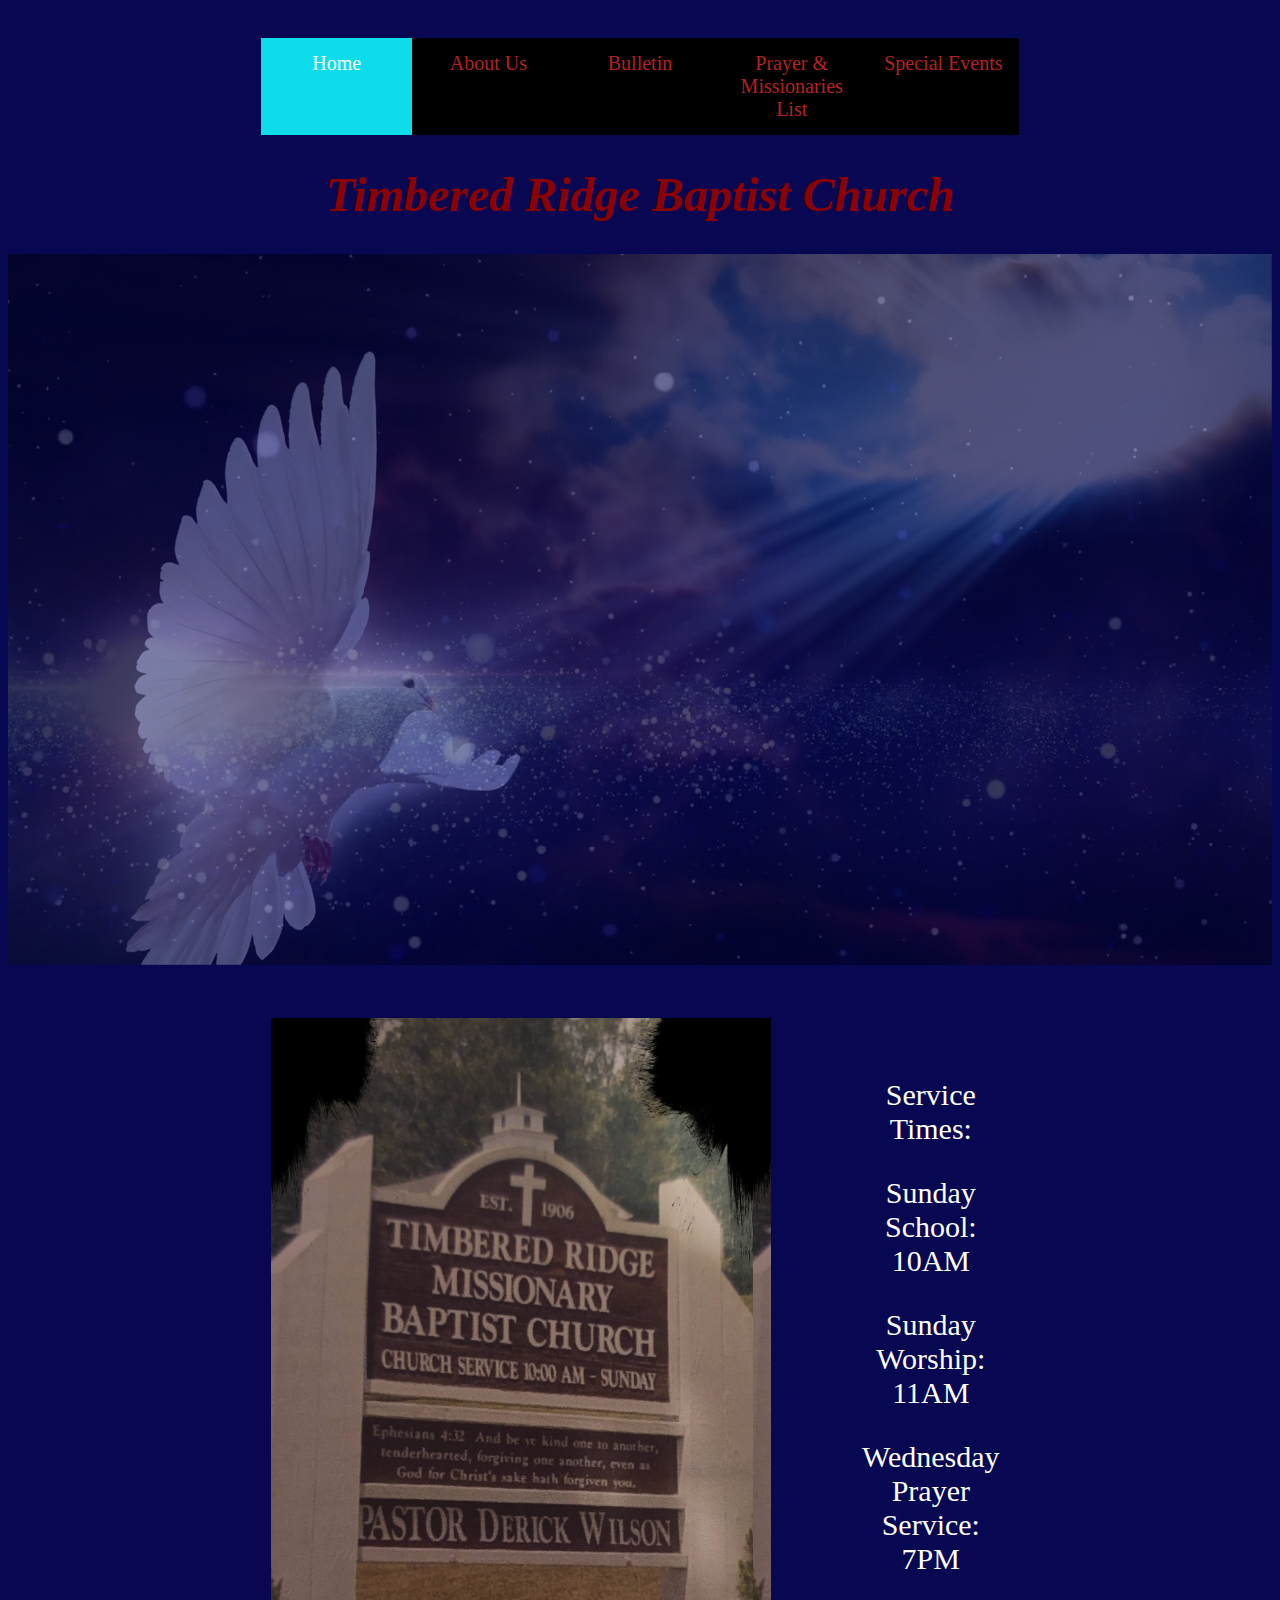
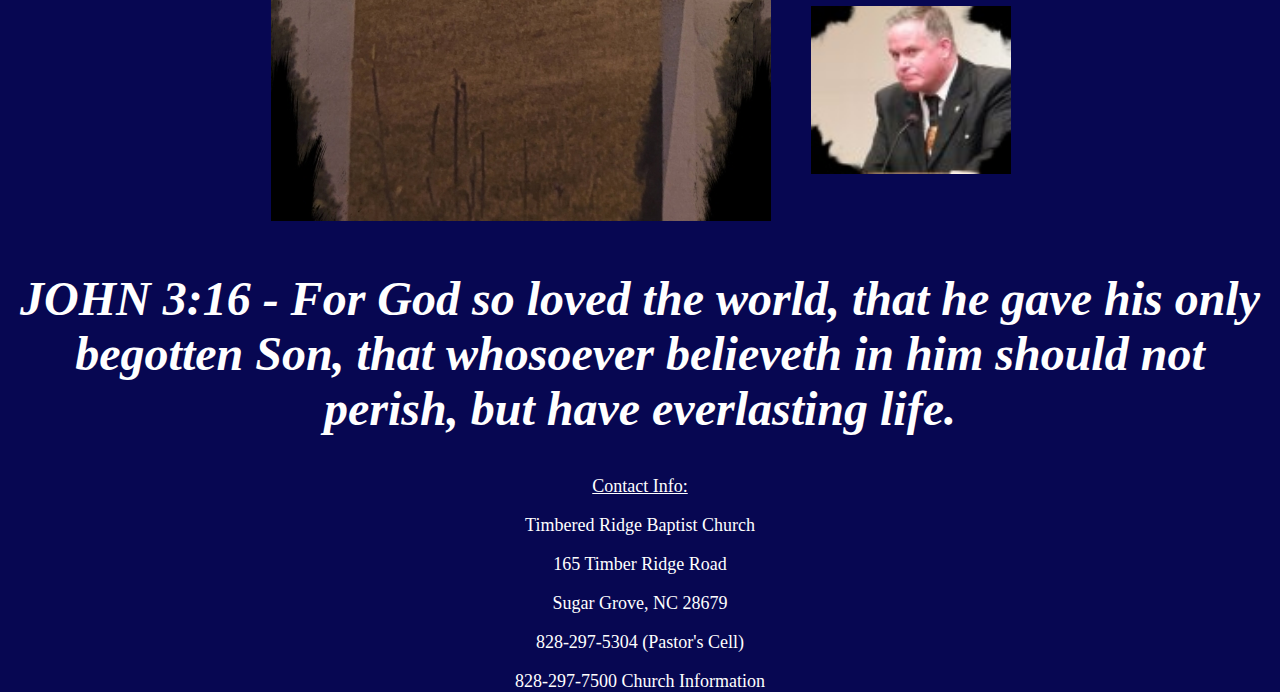
==== index.html @ ec34aa9e "Add files via upload" ====
<!DOCTYPE html>
<html>
  <head>
    <title>Timbered Ridge Baptist Church</title>
    <link rel="stylesheet" type="text/css" href="Site.css" />

    <meta
      name="keywords"
      content="church, baptist, Timbered Ridge, 
   Vilas, Boone, Zionville, surrounding areas"
    />
  </head>
  <div>
    <nav>
      <div class="navbar">
        <a href="/index.html" class="active">Home</a>
        <a href="/about.html">About Us</a>
        <a href="/announcements.html">Bulletin</a>
        <a href="/prayer.html">Prayer & Missionaries List</a>
        <a href="/events.html">Special Events</a>
      </div>
    </nav>
  </div>

  <header>
    <div>
      <h1>Timbered Ridge Baptist Church</h1>
    </div>
    <video loop muted autoplay src="/img/Dove.mp4" type="video/mp4" />
  </header>

  <body>
    <div>
      <div class="grid-container">
        <div class="Background"></div>
        <div class="Times">
          <ul>
            Service Times:
          </ul>
          <ul>
            Sunday School: 10AM
          </ul>
          <ul>
            Sunday Worship: 11AM
          </ul>
          <ul>
            Wednesday Prayer Service: 7PM
          </ul>
          <div class="Picture">
            <img class="Pastor" src="/img/pastor.jpg" width="200px" />
          </div>
        </div>
      </div>
    </div>
    <h2 class="H2">
      <b
        >JOHN 3:16 - For God so loved the world, that he gave his only begotten
        Son, that whosoever believeth in him should not perish, but have
        everlasting life.</b
      >
    </h2>
  </body>

  <footer class="contact">
    <div>
      <p><u>Contact Info:</u></p>
      <p></p>
      <p>Timbered Ridge Baptist Church</p>
      <p>165 Timber Ridge Road</p>
      <p>Sugar Grove, NC 28679</p>
      <p>828-297-5304 (Pastor's Cell)</p>
      <p>828-297-7500 Church Information</p>
    </div>
  </footer>
</html>
---- Site.css ----
/*
    This is the custom font used across the entire site.
*/

font-face {
  font-family: "PT Sans", sans-serif;
}

/*
    This is the Body Formating.
*/
video {
  width: 100%;
  opacity: 0.5;
}
html {
  margin: 0;
  padding: 0;
  height: 100%;
}
body {
  background-color: rgb(7, 7, 82);
  font-family: "PT Sans";
  text-align: center;
  font-size: large;
  min-height: 100%;
  position: center;
  color: white;
}

body > div {
  margin-left: 20%;
  margin-right: 20%;
  margin-top: 3%;
  margin-bottom: 2%;
}
.calevents {
  text-align: center;
}
body > div > h1 {
  font-size: xx-large;
  font-style: italic;
}
body > div > h3 {
  color: red;
}
.churchCovenant {
  font-size: x-large;
  font-style: italic;
  font-style: bold;
  color: WHITE;
}

body > div > p {
  font-size: normal;
}

.grid-container {
  display: grid;
  grid-template-columns: 500px auto;
  grid-gap: 10px;
  padding: 10px;
  width: 100%;
}

.prayerlist > ul {
  display: inline-flex;
  flex: 1 1 0;
}
.missionaries > ul {
  display: inline-flex;
  flex: 1 1 0;
}
.grid-container > div {
  text-align: center;
  padding: 30px;
  font-size: 30px;
  float: center;
}
.Background {
  grid-row: 1 / span 2;
  background-image: url("/img/signinfront.jpg");
}
.Times {
  grid-row: 1 / span 1;
}
.Picture {
  grid-row: 1 / span 1;
}

.liveVideo {
  display: center;
  font-size: xx-large;
  color: red;
}
.comingSoon {
  display: center;
  font-size: xx-large;
  color: red;
}
/*
    This is the Header and Nav Bar.
*/
header h1 {
  font-style: italic;
  font-style: bold;
  color: darkred;
  font-size: xxx-large;
}
.H2 {
  font-size: xxx-large;
  font-style: italic;
  font-style: bold;
}
h3 {
  color: white;
}
.MB {
  color: red;
}
.WWBI {
  color: red;
}
.OCC {
  color: red;
}
.navbar {
  display: flex;
  background-color: #000000;
  position: relative;
  overflow: auto;
  width: 100%;
}

.navbar a {
  float: left;
  padding: 20px;
  font-size: 20px;
  color: #b22222;
  text-align: center;
  padding: 14px 16px;
  text-decoration: none;
  width: 100%;
}

.navbar a:hover {
  background-color: #ddd;
  color: #000000;
}

.navbar a.active {
  background-color: #0ddceb;
  color: white;
}

@media screen and (max-width: 500px) {
  .navbar {
    float: none;
    display: block;
    width: 100%;
    text-align: left;
  }
}

/*
    This is the Footer
*/

.contact {
  color: white;
  text-align: center;
  position: bottom;
  bottom: 0;
}
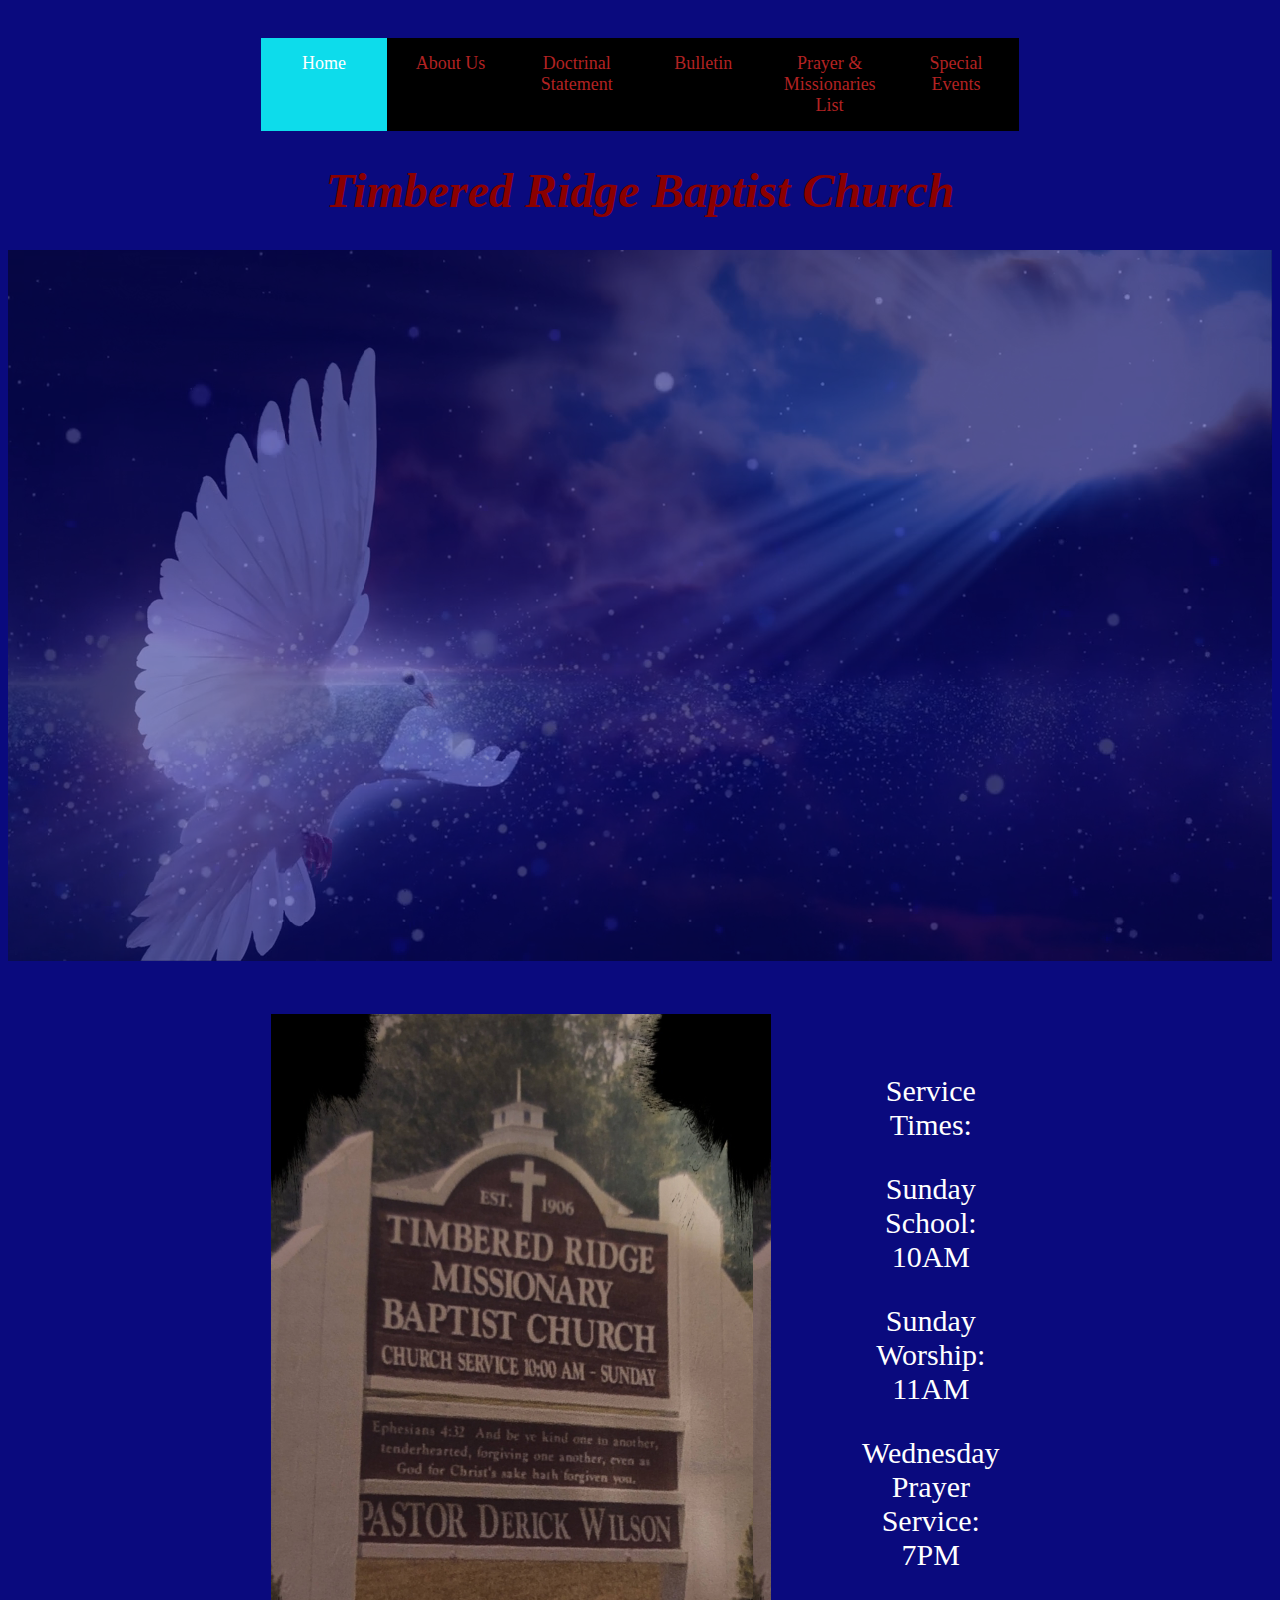
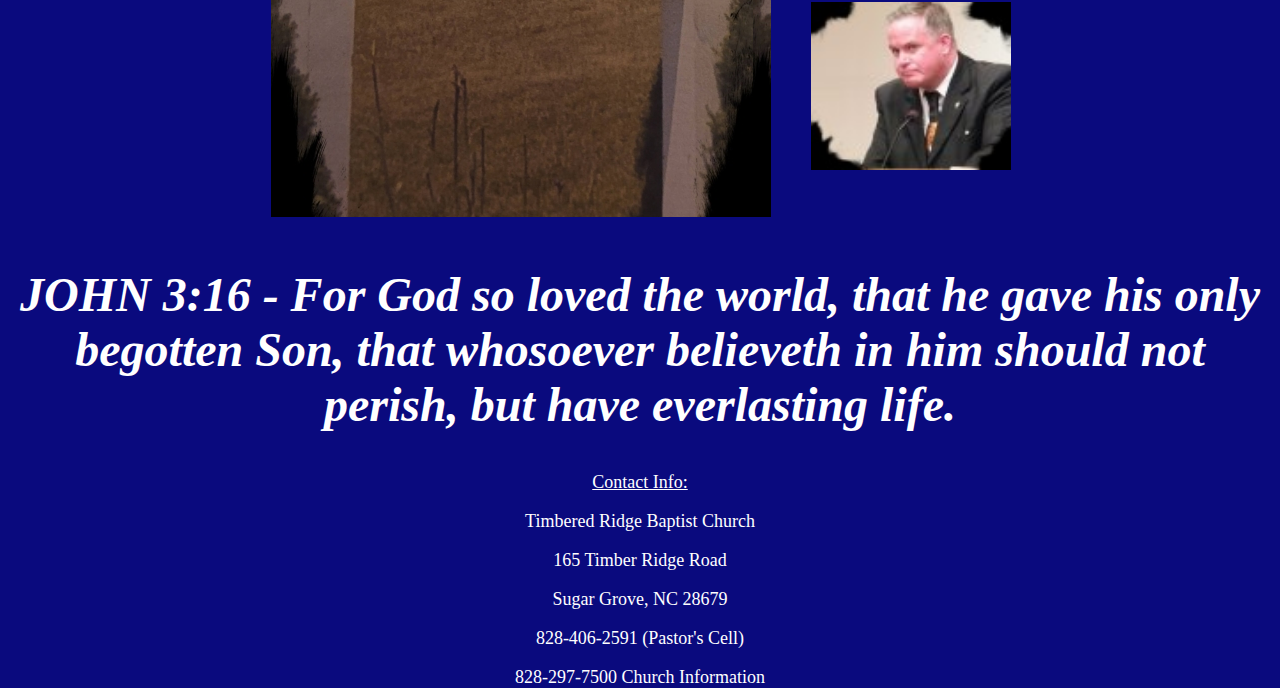
==== commit ef150c57: "Update index.html" ====
--- a/index.html
+++ b/index.html
@@ -15,6 +15,7 @@
       <div class="navbar">
         <a href="/index.html" class="active">Home</a>
         <a href="/about.html">About Us</a>
+        <a href="/doctrinal.html">Doctrinal Statement</a>
         <a href="/announcements.html">Bulletin</a>
         <a href="/prayer.html">Prayer & Missionaries List</a>
         <a href="/events.html">Special Events</a>
@@ -68,7 +69,7 @@
       <p>Timbered Ridge Baptist Church</p>
       <p>165 Timber Ridge Road</p>
       <p>Sugar Grove, NC 28679</p>
-      <p>828-297-5304 (Pastor's Cell)</p>
+      <p>828-406-2591 (Pastor's Cell)</p>
       <p>828-297-7500 Church Information</p>
     </div>
   </footer>
--- a/Site.css
+++ b/Site.css
@@ -19,7 +19,7 @@
   height: 100%;
 }
 body {
-  background-color: rgb(7, 7, 82);
+  background-color: rgb(10, 10, 126);
   font-family: "PT Sans";
   text-align: center;
   font-size: large;
@@ -77,6 +77,11 @@
   font-size: 30px;
   float: center;
 }
+.verselist > ul {
+  font-size: 18px;
+  display: inline-flex;
+  flex: 1 1 0;
+}
 .Background {
   grid-row: 1 / span 2;
   background-image: url("/img/signinfront.jpg");
@@ -130,15 +135,15 @@
   position: relative;
   overflow: auto;
   width: 100%;
+  text-align: center;
 }
 
 .navbar a {
   float: left;
-  padding: 20px;
-  font-size: 20px;
+  padding: 15px;
+  font-size: normal;
   color: #b22222;
   text-align: center;
-  padding: 14px 16px;
   text-decoration: none;
   width: 100%;
 }
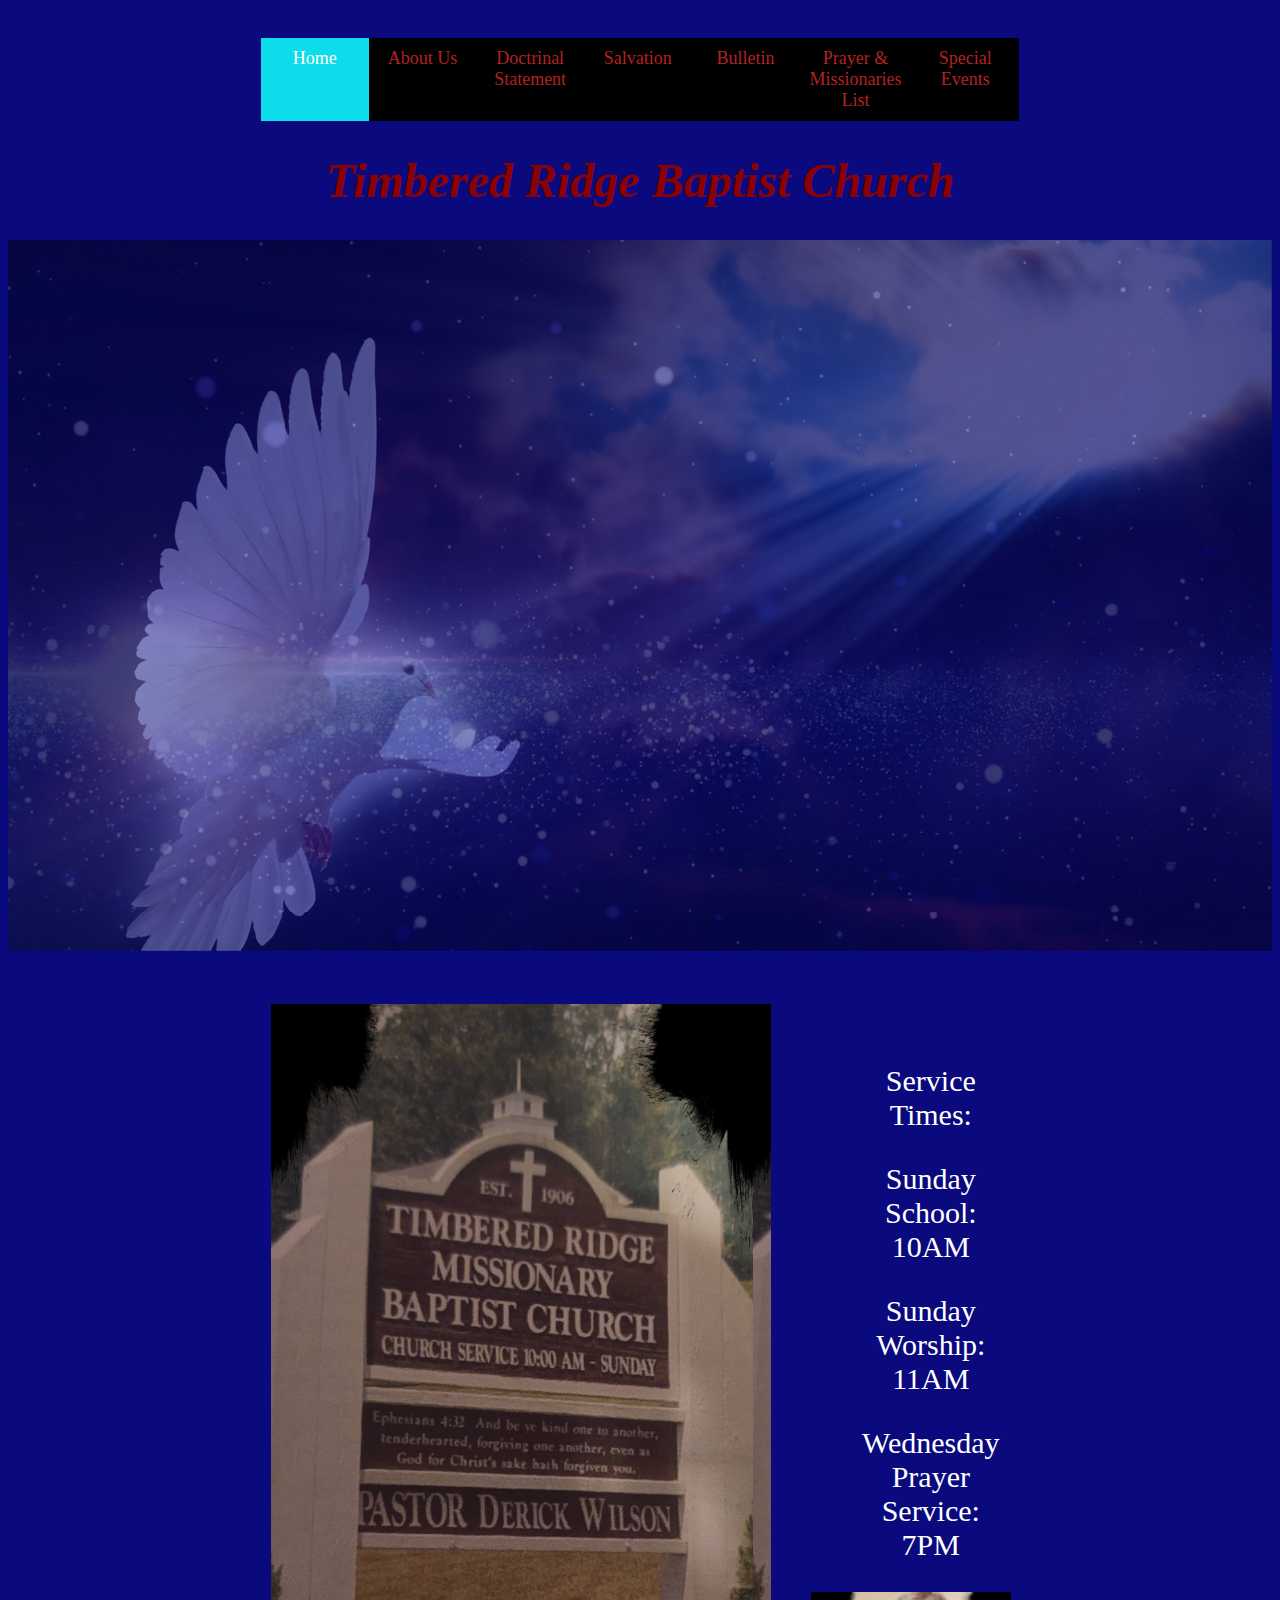
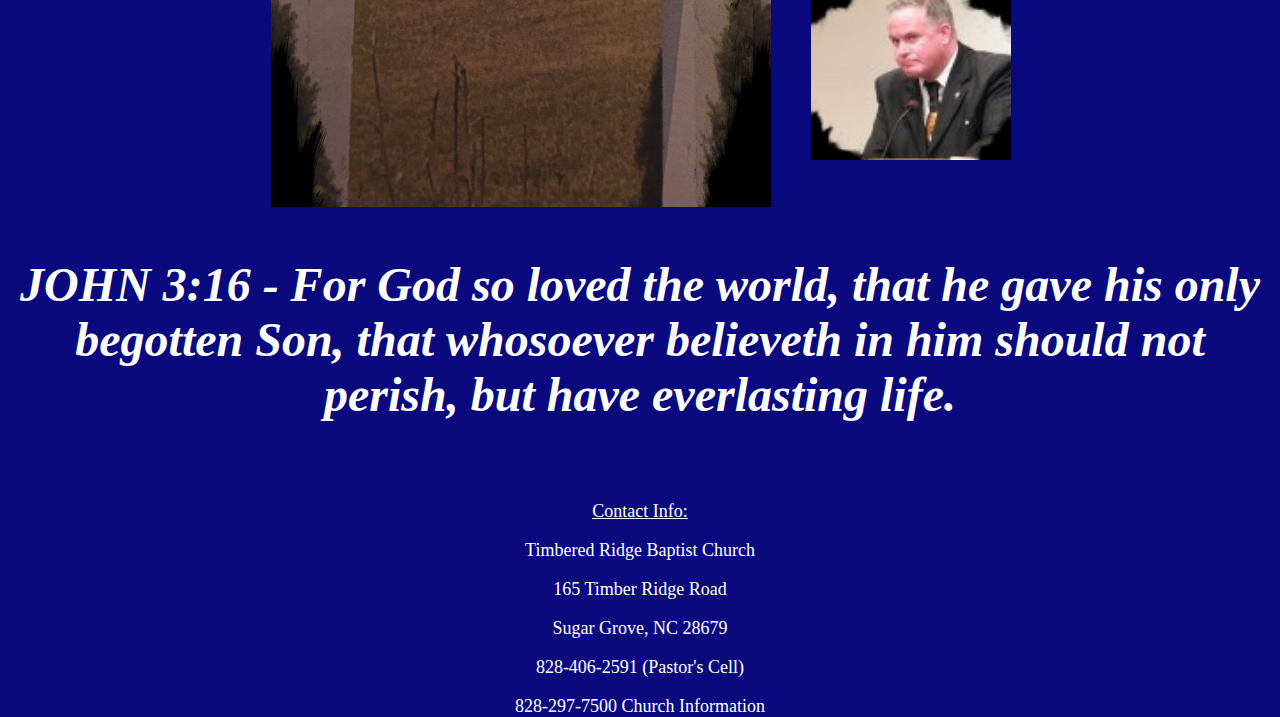
==== commit 19cda50e: "Update index.html" ====
--- a/index.html
+++ b/index.html
@@ -16,6 +16,7 @@
         <a href="/index.html" class="active">Home</a>
         <a href="/about.html">About Us</a>
         <a href="/doctrinal.html">Doctrinal Statement</a>
+        <a href="/plan.html">Salvation</a>
         <a href="/announcements.html">Bulletin</a>
         <a href="/prayer.html">Prayer & Missionaries List</a>
         <a href="/events.html">Special Events</a>
@@ -61,7 +62,7 @@
       >
     </h2>
   </body>
-
+  &nbsp; &nbsp;
   <footer class="contact">
     <div>
       <p><u>Contact Info:</u></p>
--- a/Site.css
+++ b/Site.css
@@ -1,11 +1,3 @@
-/*
-    This is the custom font used across the entire site.
-*/
-
-font-face {
-  font-family: "PT Sans", sans-serif;
-}
-
 /*
     This is the Body Formating.
 */
@@ -137,10 +129,22 @@
   width: 100%;
   text-align: center;
 }
-
+.planTitle {
+  color: red;
+  font-size: x-large;
+}
+.quote {
+  color: #b22222;
+  font-size: x-large;
+}
+.cross {
+  width: 400px;
+  height: 500px;
+  /*Photo by <a href="https://unsplash.com/@aaronburden?utm_source=unsplash&amp;utm_medium=referral&amp;utm_content=creditCopyText">Aaron Burden</a> on <a href="https://unsplash.com/s/photos/old-rugged-cross?utm_source=unsplash&amp;utm_medium=referral&amp;utm_content=creditCopyText">Unsplash</a>*/
+}
 .navbar a {
   float: left;
-  padding: 15px;
+  padding: 10px;
   font-size: normal;
   color: #b22222;
   text-align: center;
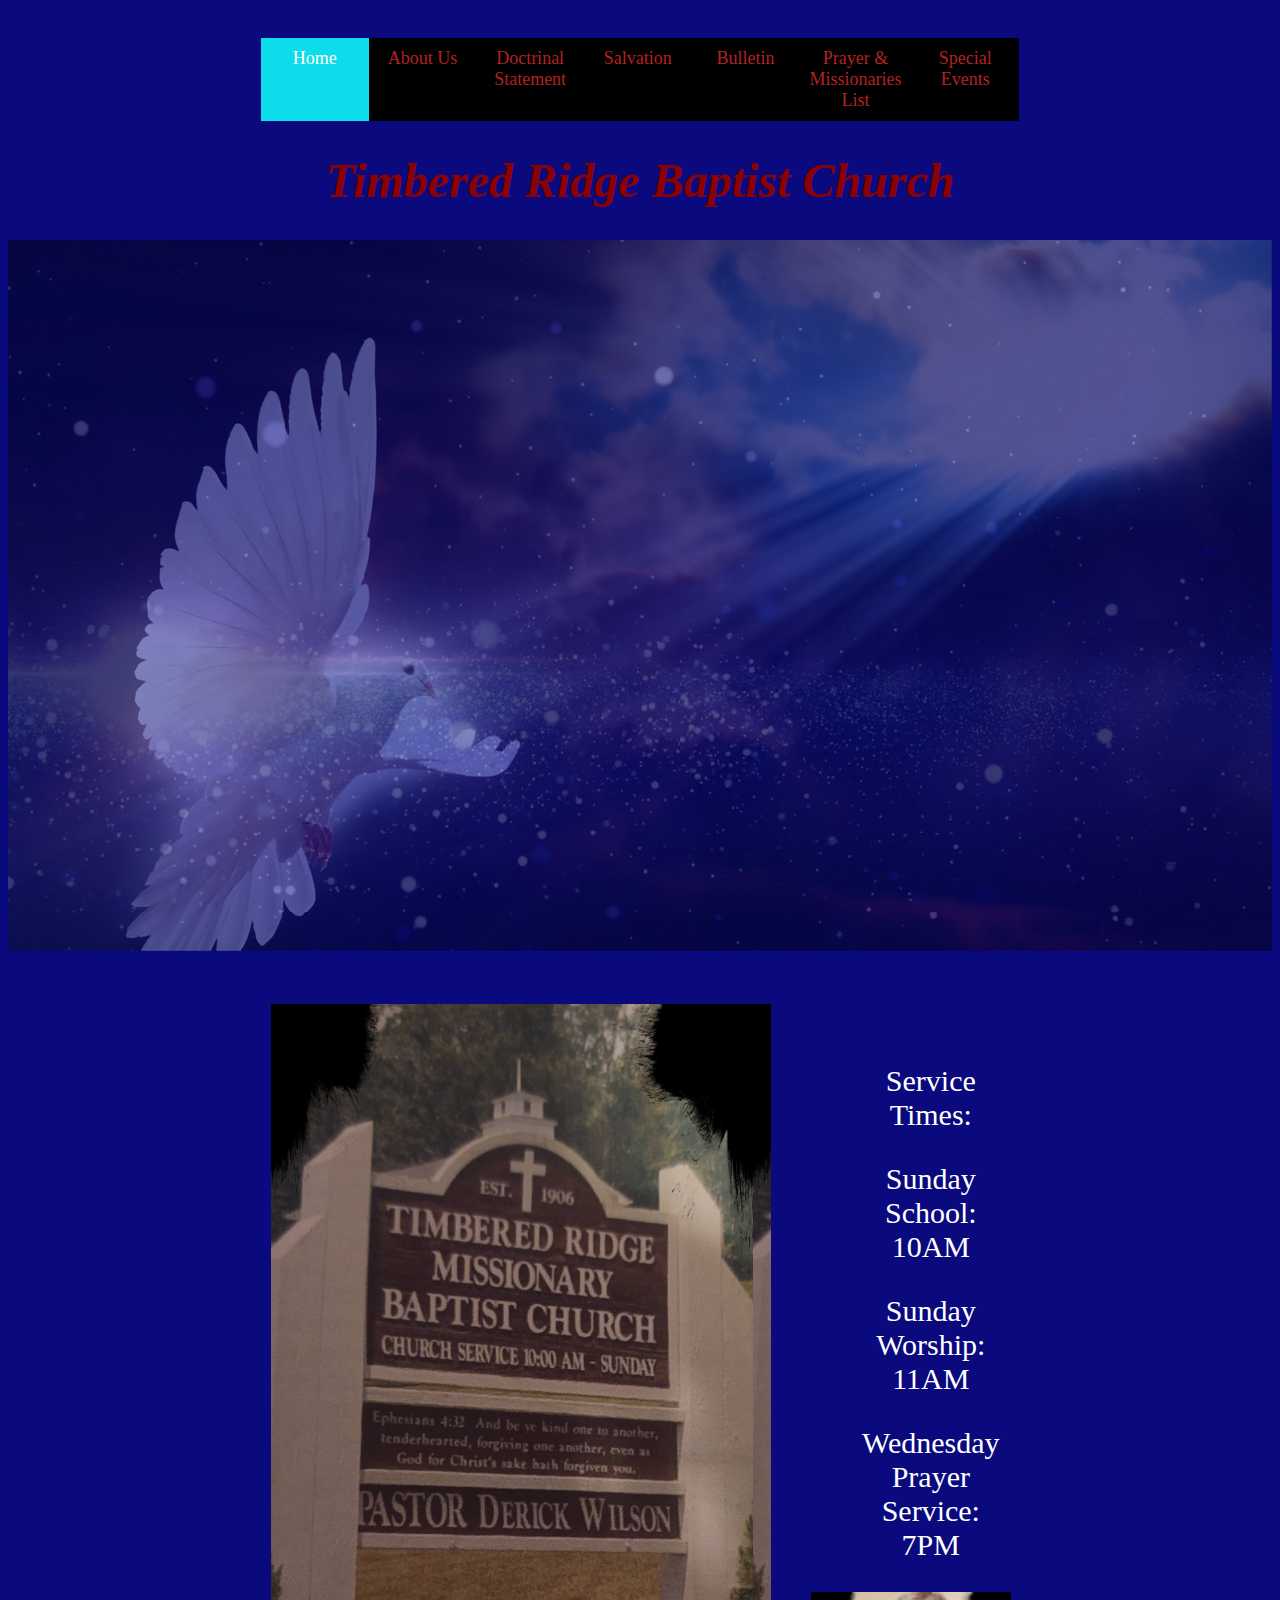
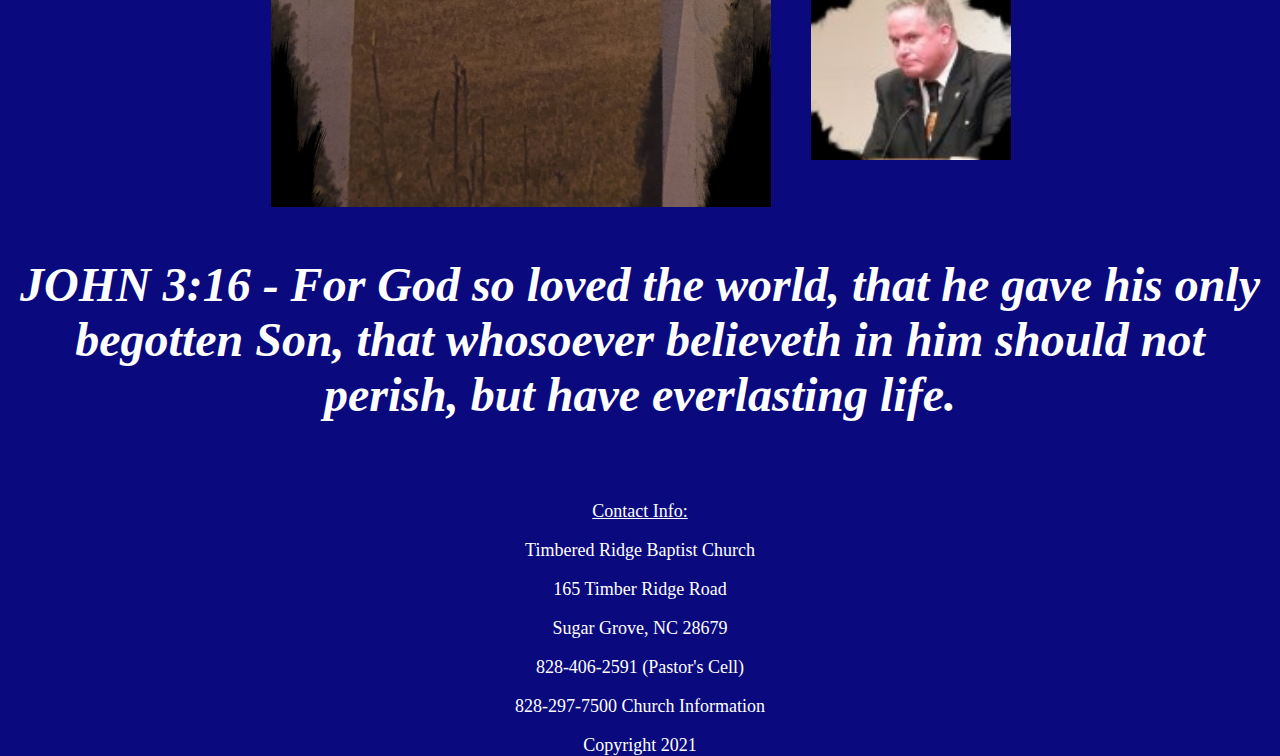
==== commit 7c0e6783: "updated HTML" ====
--- a/index.html
+++ b/index.html
@@ -72,6 +72,7 @@
       <p>Sugar Grove, NC 28679</p>
       <p>828-406-2591 (Pastor's Cell)</p>
       <p>828-297-7500 Church Information</p>
+      <p>Copyright 2021</p>
     </div>
   </footer>
 </html>
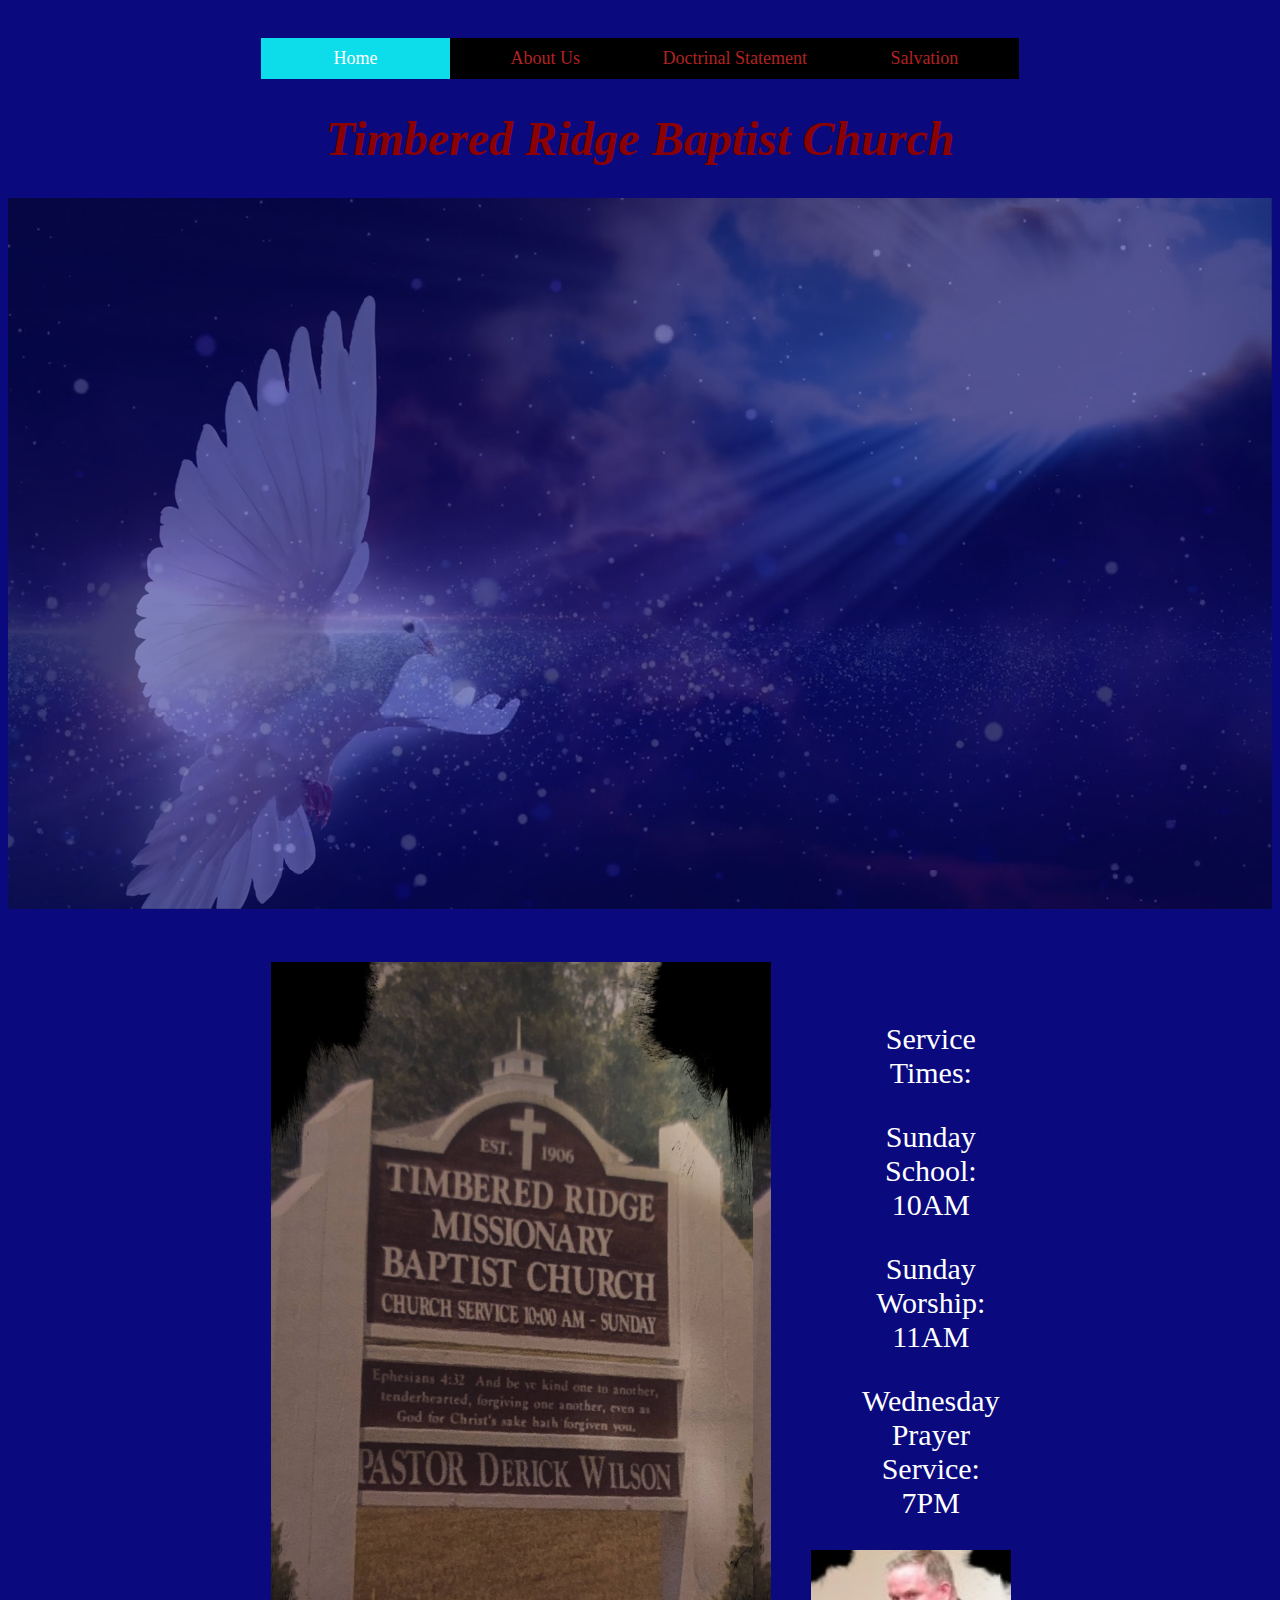
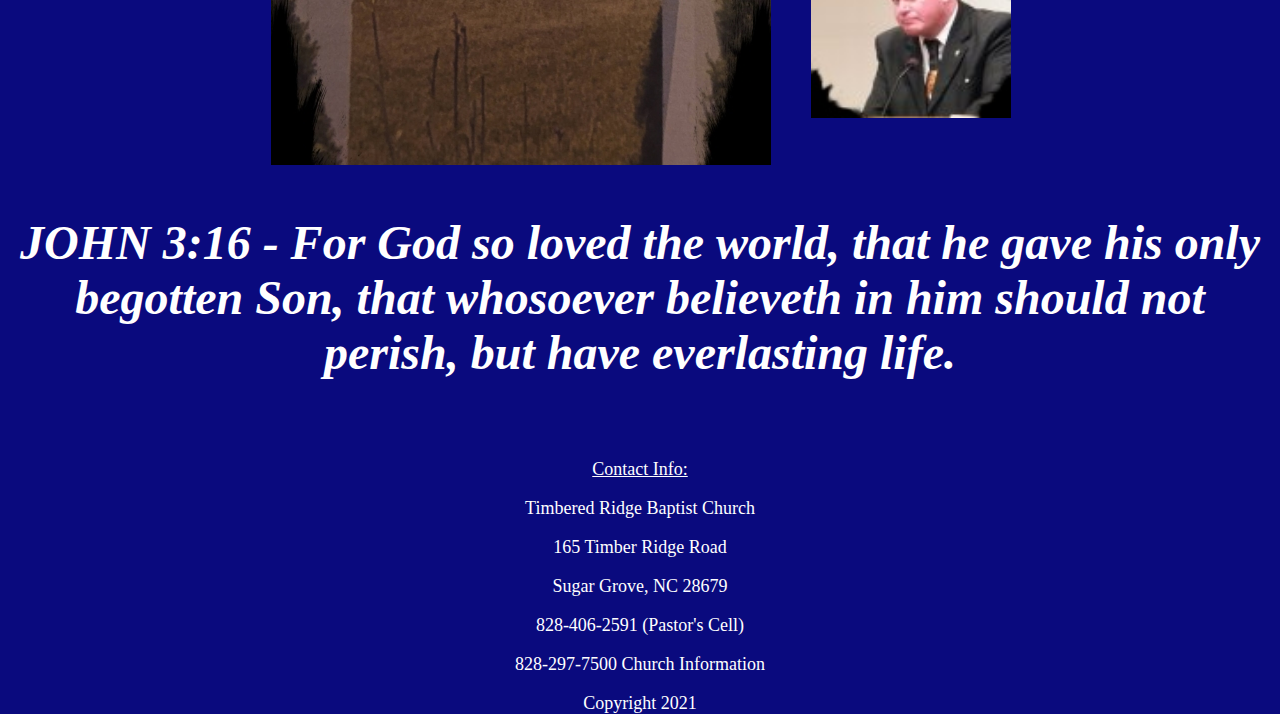
==== commit 747f786d: "Remove pages" ====
--- a/index.html
+++ b/index.html
@@ -17,9 +17,7 @@
         <a href="/about.html">About Us</a>
         <a href="/doctrinal.html">Doctrinal Statement</a>
         <a href="/plan.html">Salvation</a>
-        <a href="/announcements.html">Bulletin</a>
-        <a href="/prayer.html">Prayer & Missionaries List</a>
-        <a href="/events.html">Special Events</a>
+      
       </div>
     </nav>
   </div>
